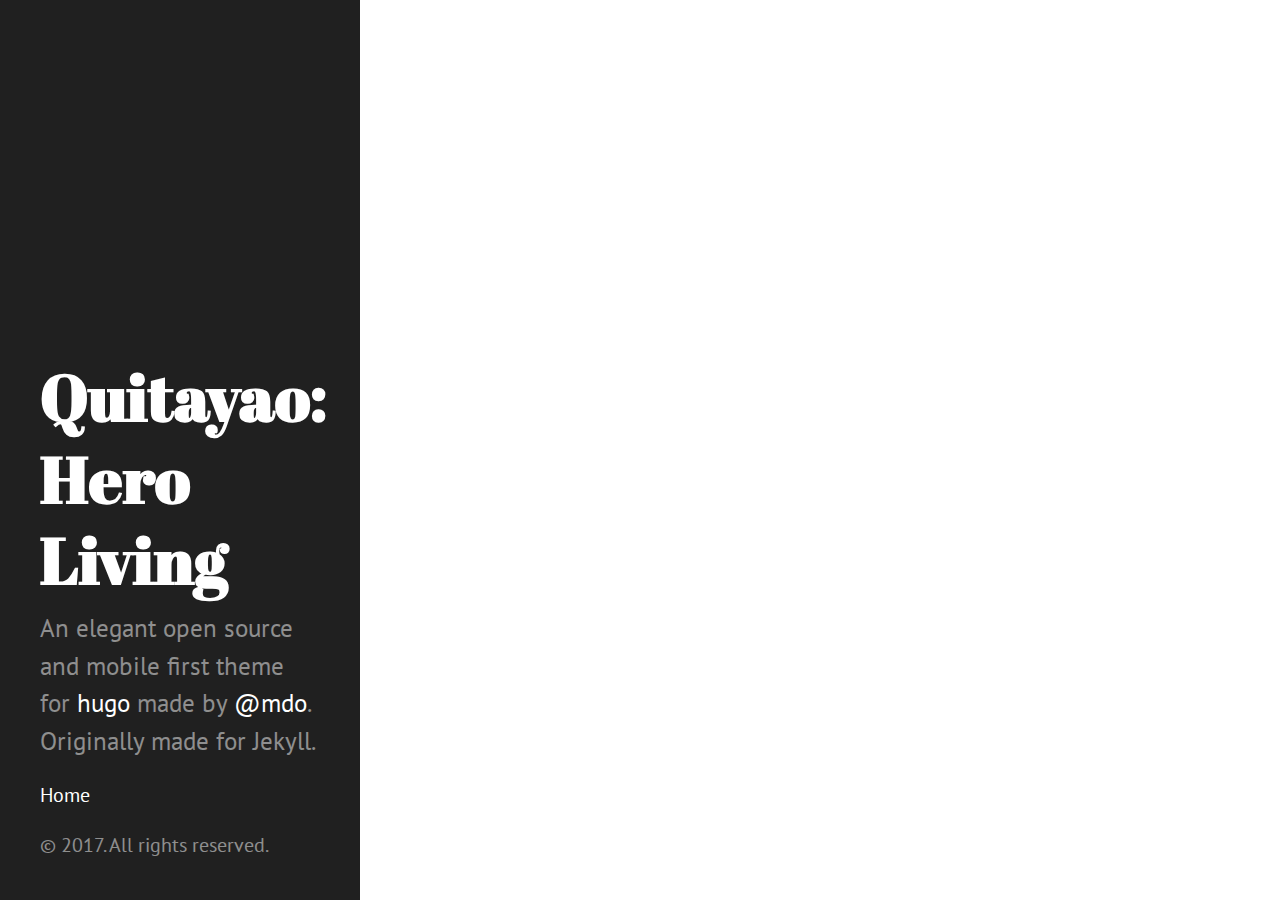
==== index.html @ 1ab38658 "Add base files" ====
<!DOCTYPE html>
<html xmlns="http://www.w3.org/1999/xhtml" xml:lang="en-us" lang="en-us">
<head>
  <link href="http://gmpg.org/xfn/11" rel="profile">
  <meta http-equiv="content-type" content="text/html; charset=utf-8">
  <meta name="generator" content="Hugo 0.29" />

  
  <meta name="viewport" content="width=device-width, initial-scale=1.0, maximum-scale=1">

  <title>Quitayao: Hero Living</title>

  
  <link rel="stylesheet" href="http://quitayao.github.io/css/print.css" media="print">
  <link rel="stylesheet" href="http://quitayao.github.io/css/poole.css">
  <link rel="stylesheet" href="http://quitayao.github.io/css/syntax.css">
  <link rel="stylesheet" href="http://quitayao.github.io/css/hyde.css">
  <link rel="stylesheet" href="https://fonts.googleapis.com/css?family=Abril+Fatface|PT+Sans:400,400i,700">

  
  <link rel="apple-touch-icon-precomposed" sizes="144x144" href="/apple-touch-icon-144-precomposed.png">
  <link rel="shortcut icon" href="/favicon.png">

  
  <link href="http://quitayao.github.io/index.xml" rel="alternate" type="application/rss+xml" title="Quitayao: Hero Living" />
</head>

  <body class=" ">
  <div class="sidebar">
  <div class="container sidebar-sticky">
    <div class="sidebar-about">
      <a href="http://quitayao.github.io/"><h1>Quitayao: Hero Living</h1></a>
      <p class="lead">
      An elegant open source and mobile first theme for <a href="http://hugo.spf13.com">hugo</a> made by <a href="http://twitter.com/mdo">@mdo</a>. Originally made for Jekyll.
      </p>
    </div>

    <ul class="sidebar-nav">
      <li><a href="http://quitayao.github.io/">Home</a> </li>
      
    </ul>

    <p>&copy; 2017. All rights reserved. </p>
  </div>
</div>

    <div class="content container">
    <div class="posts">

</div>
    </div>

    
  </body>
</html>
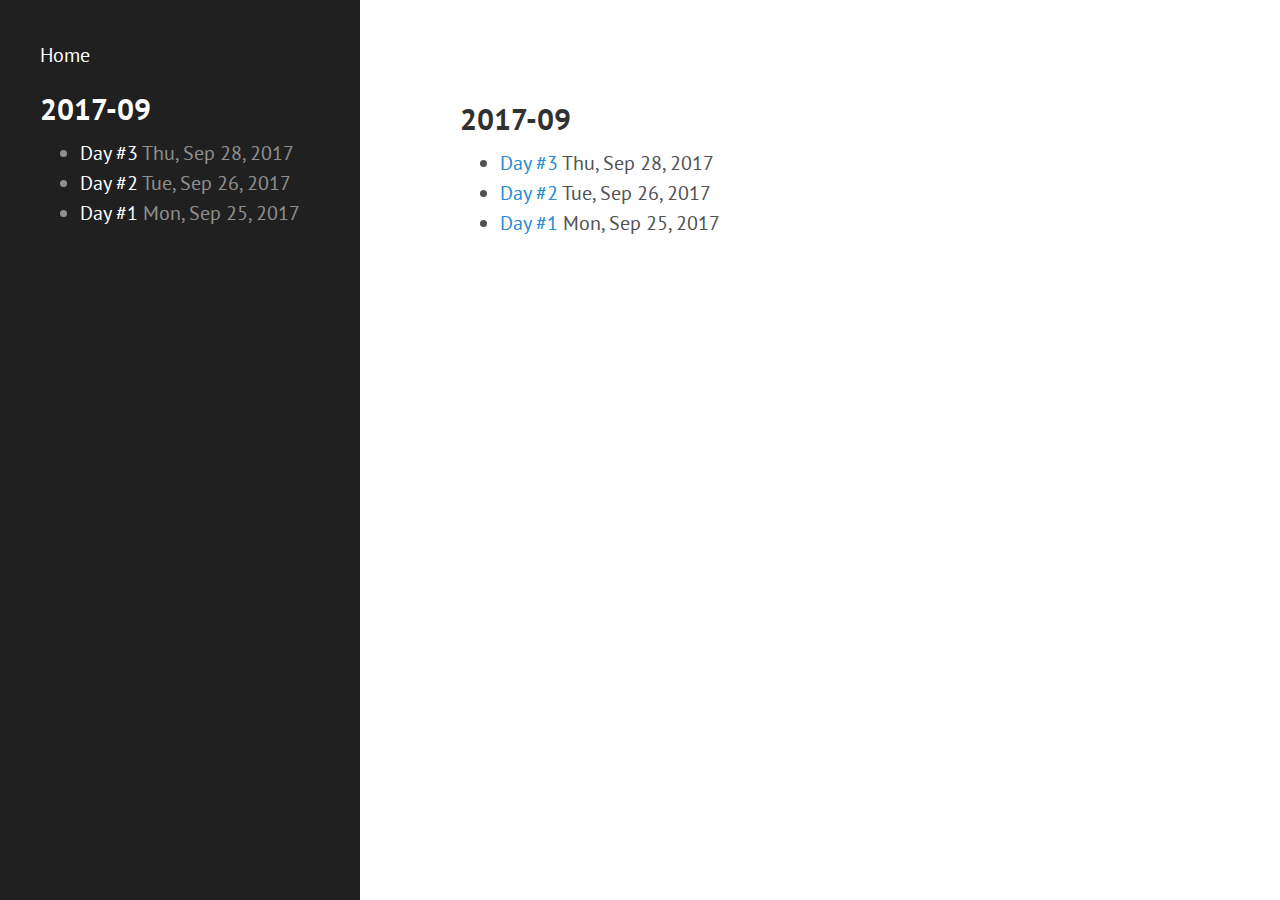
==== commit af826fb8: "Commit" ====
--- a/index.html
+++ b/index.html
@@ -11,10 +11,10 @@
   <title>Quitayao: Hero Living</title>
 
   
-  <link rel="stylesheet" href="http://quitayao.github.io/css/print.css" media="print">
-  <link rel="stylesheet" href="http://quitayao.github.io/css/poole.css">
-  <link rel="stylesheet" href="http://quitayao.github.io/css/syntax.css">
-  <link rel="stylesheet" href="http://quitayao.github.io/css/hyde.css">
+  <link rel="stylesheet" href="https://quitayao.github.io/css/print.css" media="print">
+  <link rel="stylesheet" href="https://quitayao.github.io/css/poole.css">
+  <link rel="stylesheet" href="https://quitayao.github.io/css/syntax.css">
+  <link rel="stylesheet" href="https://quitayao.github.io/css/hyde.css">
   <link rel="stylesheet" href="https://fonts.googleapis.com/css?family=Abril+Fatface|PT+Sans:400,400i,700">
 
   
@@ -22,32 +22,46 @@
   <link rel="shortcut icon" href="/favicon.png">
 
   
-  <link href="http://quitayao.github.io/index.xml" rel="alternate" type="application/rss+xml" title="Quitayao: Hero Living" />
+  <link href="https://quitayao.github.io/index.xml" rel="alternate" type="application/rss+xml" title="Quitayao: Hero Living" />
 </head>
 
   <body class=" ">
   <div class="sidebar">
-  <div class="container sidebar-sticky">
-    <div class="sidebar-about">
-      <a href="http://quitayao.github.io/"><h1>Quitayao: Hero Living</h1></a>
-      <p class="lead">
-      An elegant open source and mobile first theme for <a href="http://hugo.spf13.com">hugo</a> made by <a href="http://twitter.com/mdo">@mdo</a>. Originally made for Jekyll.
-      </p>
-    </div>
+  <div class="container">
+    <a href="https://quitayao.github.io/">Home</a>
+    
+    <h2>2017-09</h2>
+      <ul>
+        
+        <li>
+          <span><a href="https://quitayao.github.io/posts/3/">Day #3</a> <time class="pull-right post-list">Thu, Sep 28, 2017</time></span>
+        </li>
+        <li>
+          <span><a href="https://quitayao.github.io/posts/2/">Day #2</a> <time class="pull-right post-list">Tue, Sep 26, 2017</time></span>
+        </li>
+        <li>
+          <span><a href="https://quitayao.github.io/posts/1/">Day #1</a> <time class="pull-right post-list">Mon, Sep 25, 2017</time></span>
+        </li>
+      </ul>
 
-    <ul class="sidebar-nav">
-      <li><a href="http://quitayao.github.io/">Home</a> </li>
-      
-    </ul>
-
-    <p>&copy; 2017. All rights reserved. </p>
   </div>
 </div>
 
     <div class="content container">
-    <div class="posts">
-
-</div>
+    
+<h2>2017-09</h2>
+  <ul>
+    
+    <li>
+      <span><a href="https://quitayao.github.io/posts/3/">Day #3</a> <time class="pull-right post-list">Thu, Sep 28, 2017</time></span>
+    </li>
+    <li>
+      <span><a href="https://quitayao.github.io/posts/2/">Day #2</a> <time class="pull-right post-list">Tue, Sep 26, 2017</time></span>
+    </li>
+    <li>
+      <span><a href="https://quitayao.github.io/posts/1/">Day #1</a> <time class="pull-right post-list">Mon, Sep 25, 2017</time></span>
+    </li>
+  </ul>
     </div>
 
     
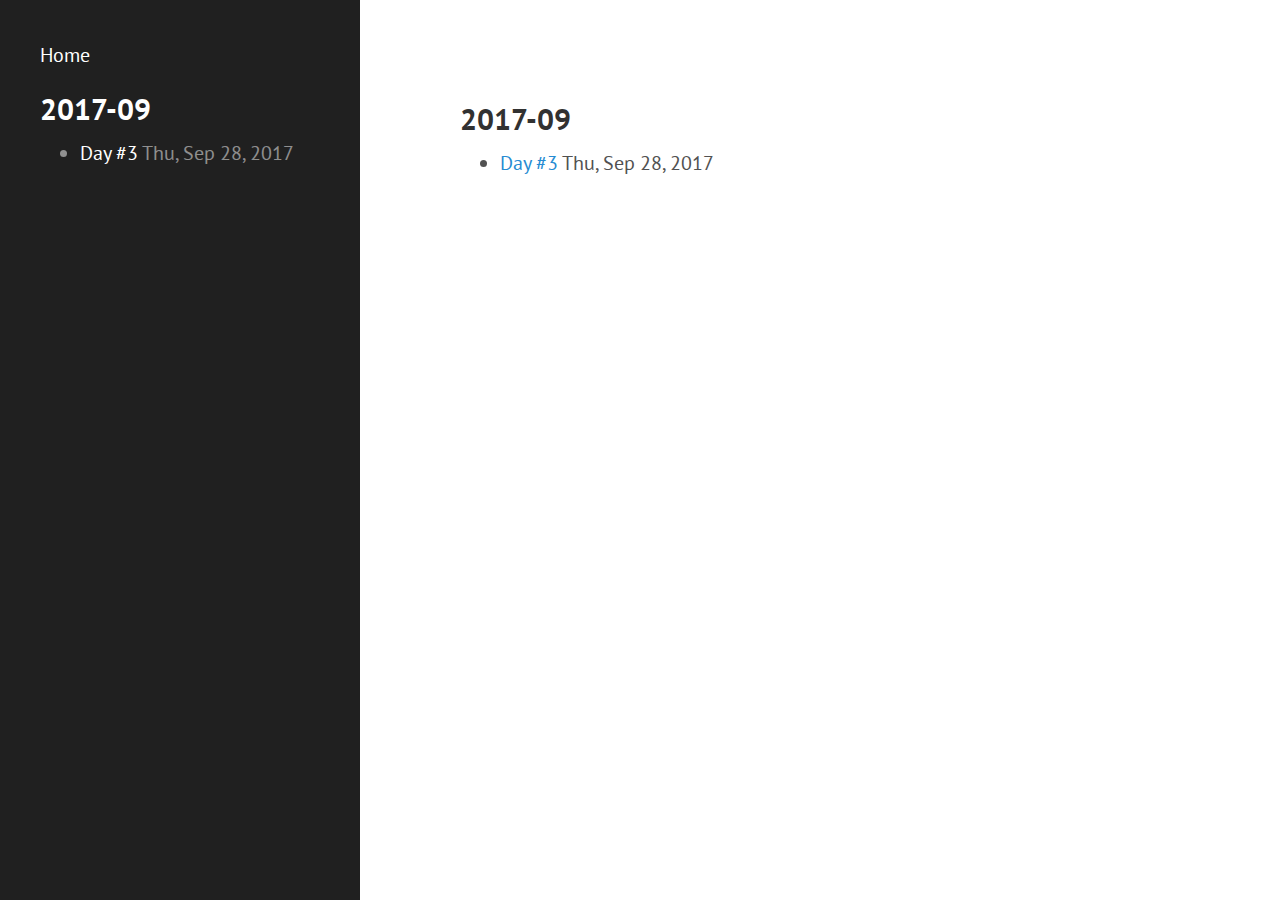
==== commit a771adde: "rebuilding site Thu Sep 28 17:10:10 PDT 2017" ====
--- a/index.html
+++ b/index.html
@@ -34,13 +34,7 @@
       <ul>
         
         <li>
-          <span><a href="https://quitayao.github.io/posts/3/">Day #3</a> <time class="pull-right post-list">Thu, Sep 28, 2017</time></span>
-        </li>
-        <li>
-          <span><a href="https://quitayao.github.io/posts/2/">Day #2</a> <time class="pull-right post-list">Tue, Sep 26, 2017</time></span>
-        </li>
-        <li>
-          <span><a href="https://quitayao.github.io/posts/1/">Day #1</a> <time class="pull-right post-list">Mon, Sep 25, 2017</time></span>
+          <span><a href="https://quitayao.github.io/posts/1/">Day #3</a> <time class="pull-right post-list">Thu, Sep 28, 2017</time></span>
         </li>
       </ul>
 
@@ -53,13 +47,7 @@
   <ul>
     
     <li>
-      <span><a href="https://quitayao.github.io/posts/3/">Day #3</a> <time class="pull-right post-list">Thu, Sep 28, 2017</time></span>
-    </li>
-    <li>
-      <span><a href="https://quitayao.github.io/posts/2/">Day #2</a> <time class="pull-right post-list">Tue, Sep 26, 2017</time></span>
-    </li>
-    <li>
-      <span><a href="https://quitayao.github.io/posts/1/">Day #1</a> <time class="pull-right post-list">Mon, Sep 25, 2017</time></span>
+      <span><a href="https://quitayao.github.io/posts/1/">Day #3</a> <time class="pull-right post-list">Thu, Sep 28, 2017</time></span>
     </li>
   </ul>
     </div>
